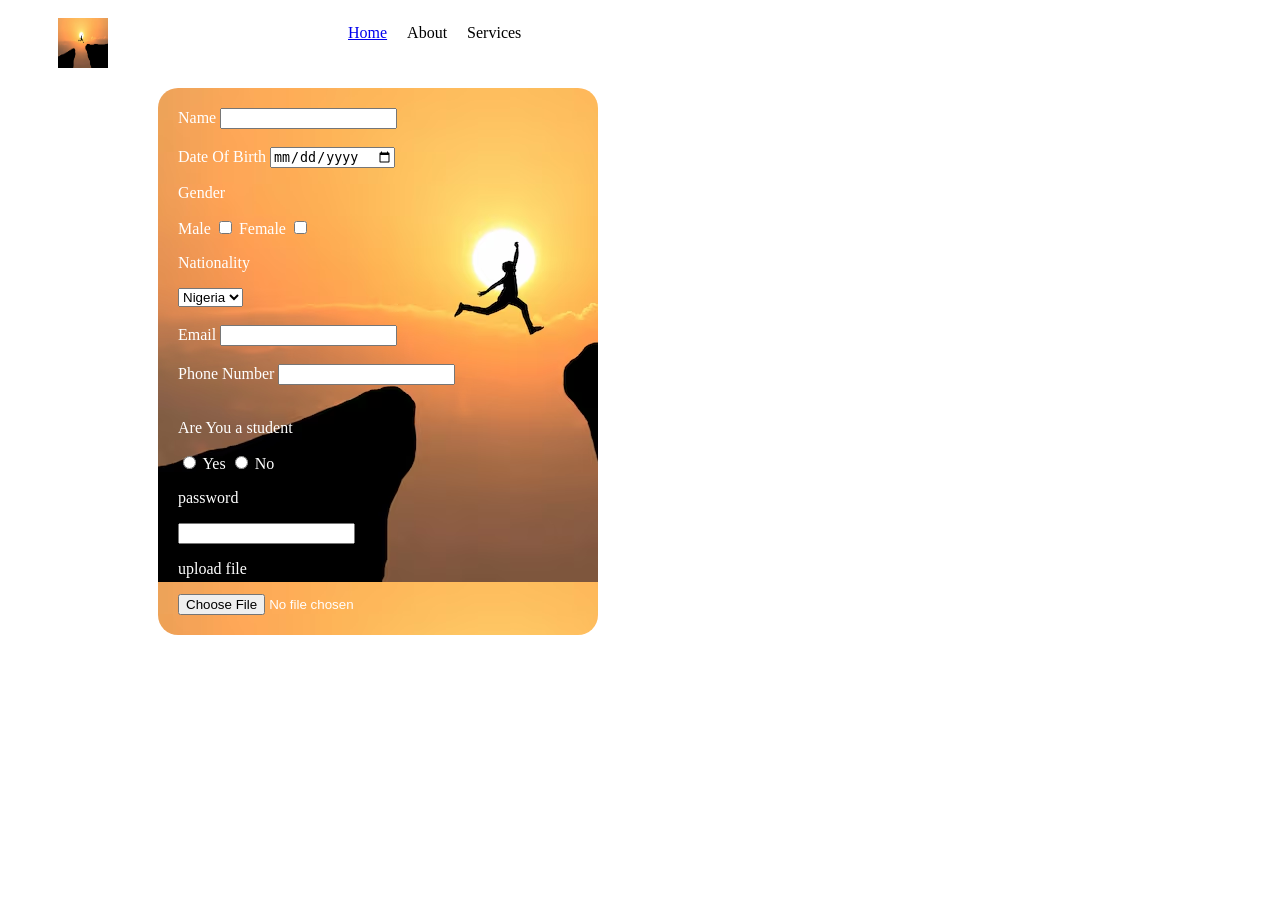
==== contact.html @ 4cf30262 "class-23-march-2025" ====
<!DOCTYPE html>
<html lang="en">
<head>
    <meta charset="UTF-8">
    <meta name="viewport" content="width=device-width, initial-scale=1.0">
    <title>Contact</title>
</head>
<link rel="stylesheet" href="contact.css">
<body>
<!-- nav -->
<nav>
    <div class="logo">
     <img class="image" src="./images/courage-man-jump-through-gap-hill-business-concept-idea_1323-262.avif" alt="">
    </div>

    <section class="list">
        <ul>
         
            <a href="./task.html"><li>Home</li></a>
            <li>About</li>
            <li>Services</li>
           
        </ul>
    </section>
</nav>

<!-- form    -->
<form action="">
<label for="name">Name</label>
<input type="text"> <br><br>
<label for="DOB">Date Of Birth</label>
<input type="date">
<p>Gender</p>
<label for="Gender">Male</label>
<input type="checkbox" name="" id="">
<label for="Gender">Female</label>
<input type="checkbox" name="" id="">
<p>Nationality</p>
<select name="" id="">
<option value="">Nigeria</option>
<option value="">Ghana</option>
</select><br><br>
<label for="">Email</label>
<input type="email" name="" id=""><br><br>
<label for="">Phone Number</label>
<input type="number" name="" id=""><br><br>
<p>Are You a student</p>
<input type="radio" name="" id="">
<label for="">Yes</label>
<input type="radio" name="" id="">
<label for="">No</label>
<p>password</p>
<input type="password" name="" id="">
<p>upload file</p>
<input type="file" name="" id="">



</form>


    
</body>
</html>
---- contact.css ----
form{
    background-color: brown;
    color: white;
    padding: 20px;
    width: 400px;
    border-radius: 20px;
    background-image: url("./images/courage-man-jump-through-gap-hill-business-concept-idea_1323-262.avif");
    margin-left: 150px;
    margin-top: 20px;
}
.logo{
    height: 50px;
width: 50px;
margin-top: 10px;
.image{
    height: 50px;
    width: 50px;
}
}


nav{
    display: flex;
    margin-left:50px ;
}

.list  ul{
    display: flex;
    gap: 20px;
    list-style: none;

}

ul li:hover{
    border: 2px solid white;
    border-radius: 10px;
    padding: 2px;
}

.logo{
    margin-right: 200px;
}
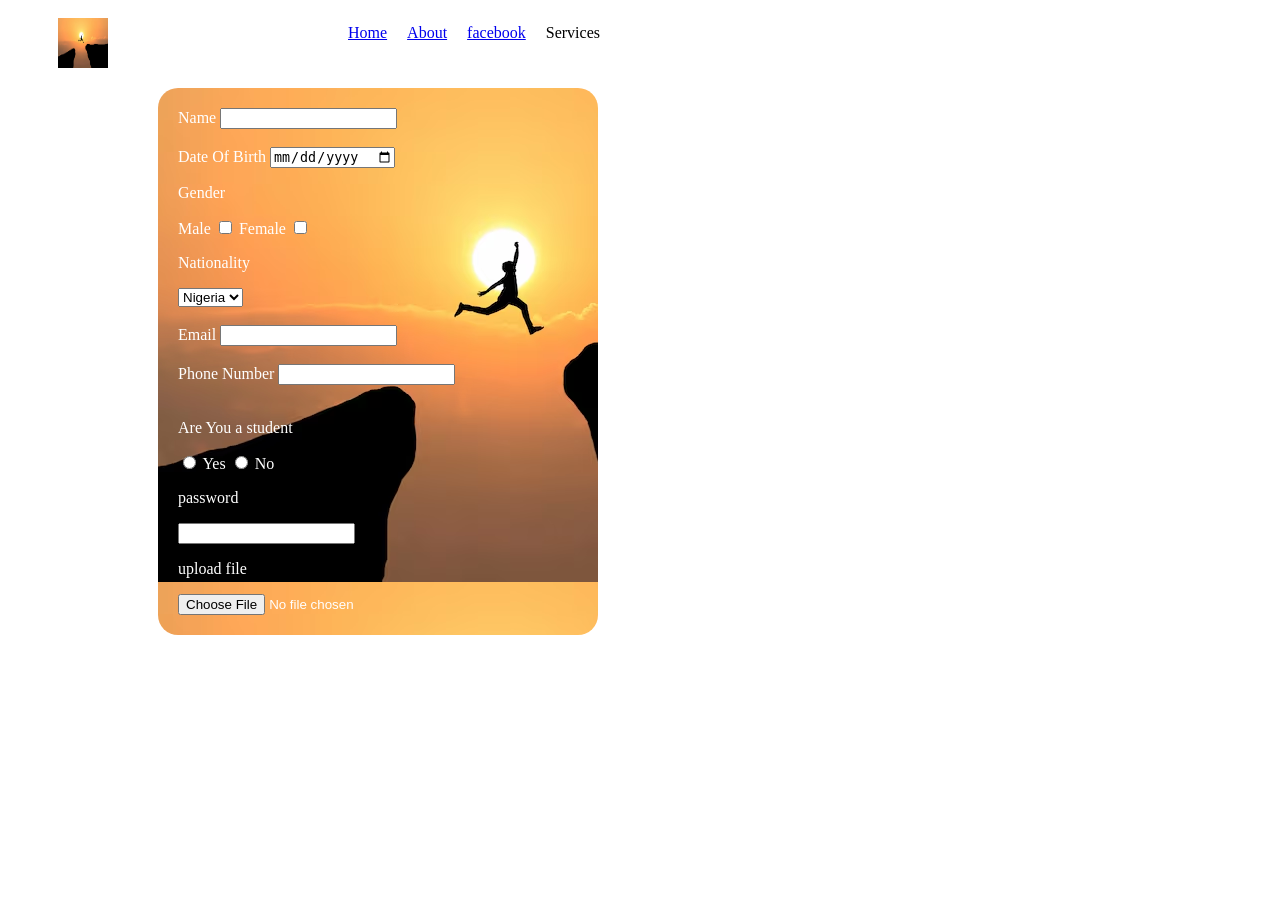
==== commit 2fb8e271: "08- April-2026" ====
--- a/contact.html
+++ b/contact.html
@@ -17,7 +17,8 @@
         <ul>
          
             <a href="./task.html"><li>Home</li></a>
-            <li>About</li>
+             <a href="./index.html"><li>About</li></a>
+             <a href="https://www.facebook.com" target="_blank">facebook</a>
             <li>Services</li>
            
         </ul>
@@ -53,12 +54,6 @@
 <input type="password" name="" id="">
 <p>upload file</p>
 <input type="file" name="" id="">
-
-
-
-</form>
-
-
-    
+</form> 
 </body>
-</html>+</html>
